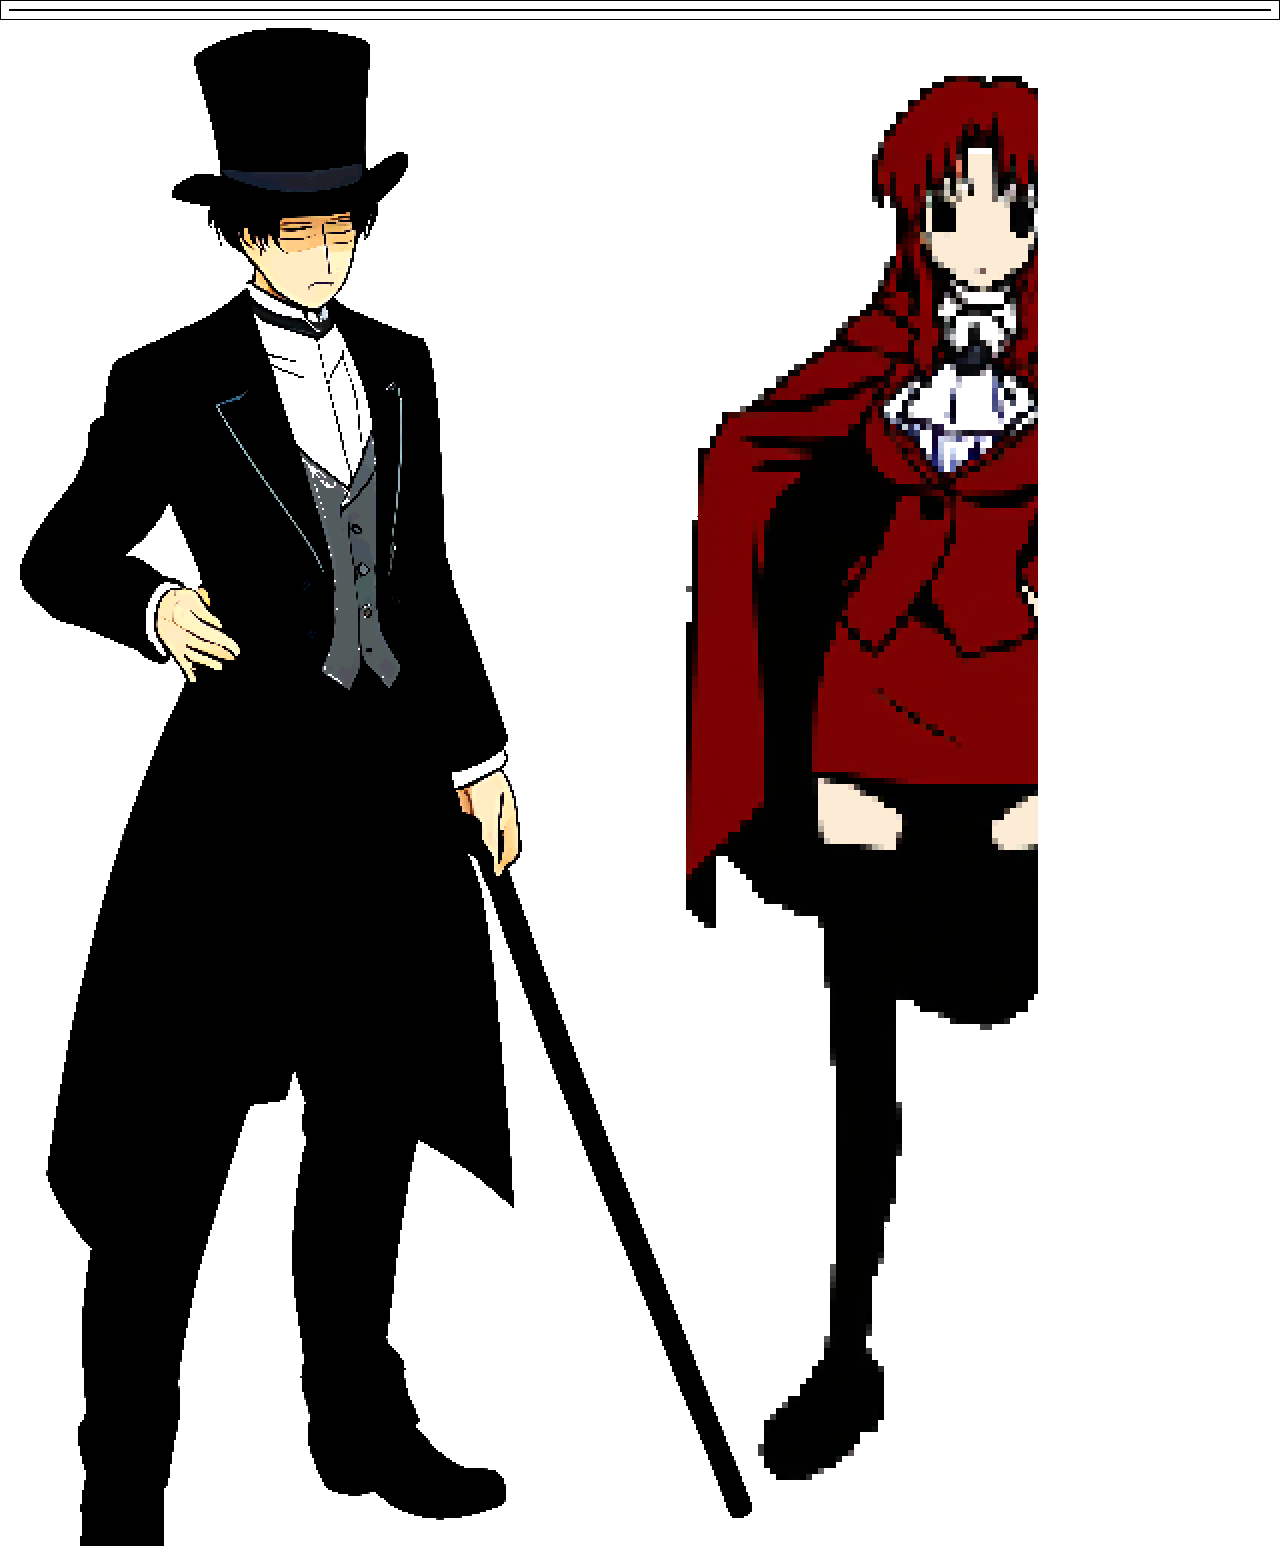
==== cutscene.html @ 15b1e142 "cutscenen" ====
<!DOCTYPE html>
<html lang="en">
<head>
    <meta charset="UTF-8">
    <meta name="viewport" content="width=device-width, initial-scale=1.0">
    <title>Cutscene</title>
</head>
<link rel="stylesheet" href="cutscene_style.css">

<body>
    <div class="box">
        <img class="portrait1" src="assets/portrait_lisotem.png">
        <img class="portrait2" src="assets/portrait_cercey.png">
    </div>
</body>
</html>
---- cutscene_style.css ----
html,

.box {
    position:relative;
    border: 1px solid #000;
}

.portrait1 {
    position: absolute;
    object-position: -250px;
}

.portrait2 {
    position: absolute;
    object-position: 450px;
}
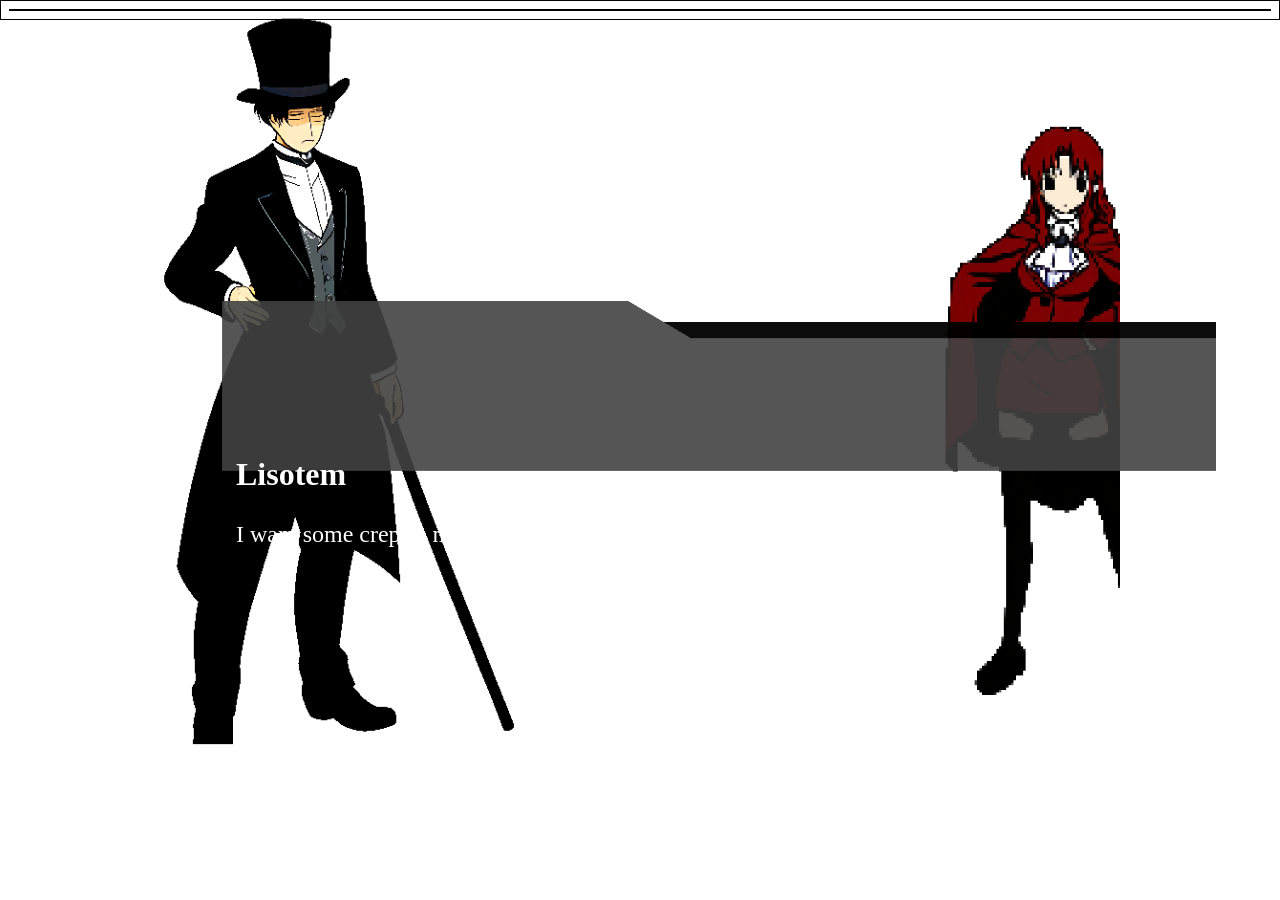
==== commit f8d957d4: "Cutscene" ====
--- a/cutscene.html
+++ b/cutscene.html
@@ -1,5 +1,6 @@
 <!DOCTYPE html>
 <html lang="en">
+
 <head>
     <meta charset="UTF-8">
     <meta name="viewport" content="width=device-width, initial-scale=1.0">
@@ -9,8 +10,17 @@
 
 <body>
     <div class="box">
-        <img class="portrait1" src="assets/portrait_lisotem.png">
-        <img class="portrait2" src="assets/portrait_cercey.png">
+        <img class="portrait1" src="/assets/VN/portrait_lisotem.png">
+        <img class="portrait2" src="/assets/VN/portrait_cercey.png">
     </div>
+    <div>
+        <img class="textbox" src="/assets/VN/tbox.PNG">
+    </div>
+
+    <div class="title">Lisotem</div>
+    <div class="text">I want some crepes, man</div>
+
+    <script src="./cutscene.js" type="module"></script>
 </body>
+
 </html>
--- a/cutscene_style.css
+++ b/cutscene_style.css
@@ -1,16 +1,49 @@
 html,
 
 .box {
-    position:relative;
+    position: relative;
     border: 1px solid #000;
 }
 
 .portrait1 {
     position: absolute;
-    object-position: -250px;
+    object-position: -50px;
+    left: 80px;
+    width: 39%;
 }
 
 .portrait2 {
     position: absolute;
-    object-position: 450px;
+    object-position: 150px;
+    top: 90px;
+    right: 150px;
+    width: 33%;
+}
+
+.textbox {
+    position: absolute;
+    top: -300px;
+    right: -325px;
+    width: 110%;
+}
+
+.title {
+    position: absolute;
+    font-family: Verdana;
+    font-weight: bold;
+    font-size: xx-large;
+    top: 445px;
+    left: 225px;
+    color: rgb(255, 255, 255);
+    padding: 10px;
+}
+
+.text {
+    position: absolute;
+    font-family: Verdana;
+    font-size: x-large;
+    top: 510px;
+    left: 225px;
+    color: rgb(255, 255, 255);
+    padding: 10px;
 }
